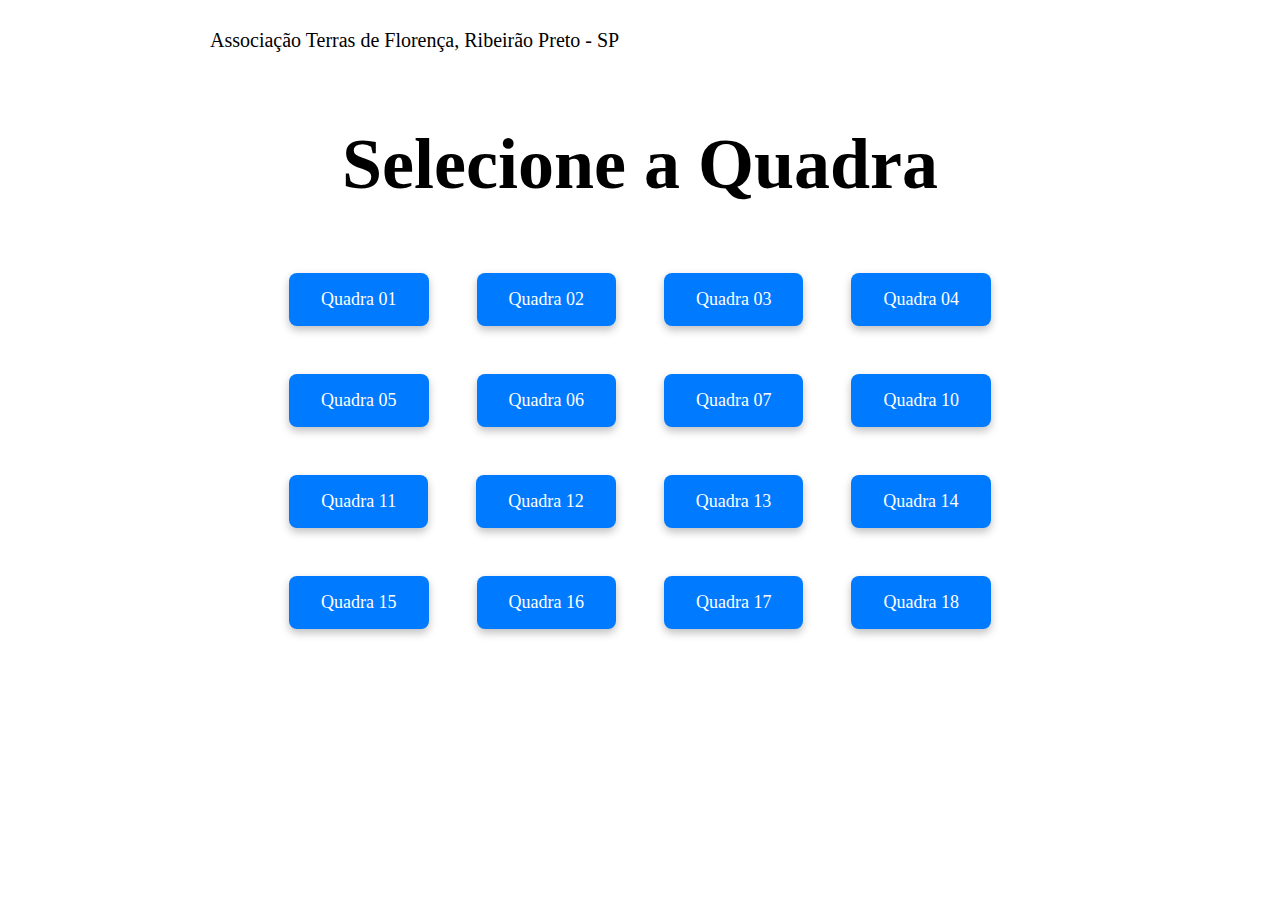
==== index.html @ e573b4e9 "Initial commit" ====
<!DOCTYPE html>
<html lang="pt">
  <head>
    <meta charset="utf-8" />
    <title>Terras de Florença Me Leva</title>
    <meta
      name="description"
      content="Encontre direção para a Quadra e Lote que irá visitar"
    />
    <!--[if lt IE 9]>
      <script
        src="//html5shiv.googlecode.com/svn/trunk/html5.js"
        type="text/javascript"
      ></script>
    <![endif]-->
    <link rel="stylesheet" href="style.css" media="all">
  </head>

  <body>
    <nav>
      <div>Associação Terras de Florença, Ribeirão Preto - SP</div>
    </nav>
    <article>
      <h1>Selecione a Quadra</h1>
      <section>
        <a href="q01.html">Quadra 01</a>
        <a href="q02.html">Quadra 02</a>
        <a href="q03.html">Quadra 03</a>
        <a href="q04.html">Quadra 04</a>
        <a href="q05.html">Quadra 05</a>
        <a href="q06.html">Quadra 06</a>
        <a href="q07.html">Quadra 07</a>
        <a href="q10.html">Quadra 10</a>
        <a href="q11.html">Quadra 11</a>
        <a href="q12.html">Quadra 12</a>
        <a href="q13.html">Quadra 13</a>
        <a href="q14.html">Quadra 14</a>
        <a href="q15.html">Quadra 15</a>
        <a href="q16.html">Quadra 16</a>
        <a href="q17.html">Quadra 17</a>
        <a href="q18.html">Quadra 18</a>
      </section>
    </article>
  </body>
</html>
---- style.css ----
body {
  display: flex;
  flex-direction: column;
  min-height: 100vh;
  margin: 0;
}
nav {
  box-sizing: border-box;
  align-self: center;
  background: #FFF;
  height: 80px;
  display: flex;
  align-items: center;
  padding: 20px;
  font-size: 20px;
}
article {
  align-self: center;
  display: flex;
  flex-direction: column;
  align-items: center;
}
article h1 {
  margin: 0.6em 0;
  font-size: 72px;
}
article a {
  box-shadow: 0px 4px 8px 0px rgba(0, 0, 0, 0.25);
  padding: 16px 32px;
  margin: 24px;
  border-radius: 8px;
  font-size: 18px;
  text-decoration: none;
  background: #007aff;
  color: #fff;
}
section {
  display: flex;
  justify-content: center;
  flex-direction: row;
  flex-wrap: wrap;
}
@media (min-width: 900px) {
  nav {
    width: 900px;
  }
  article {
    width: 900px;
  }
}
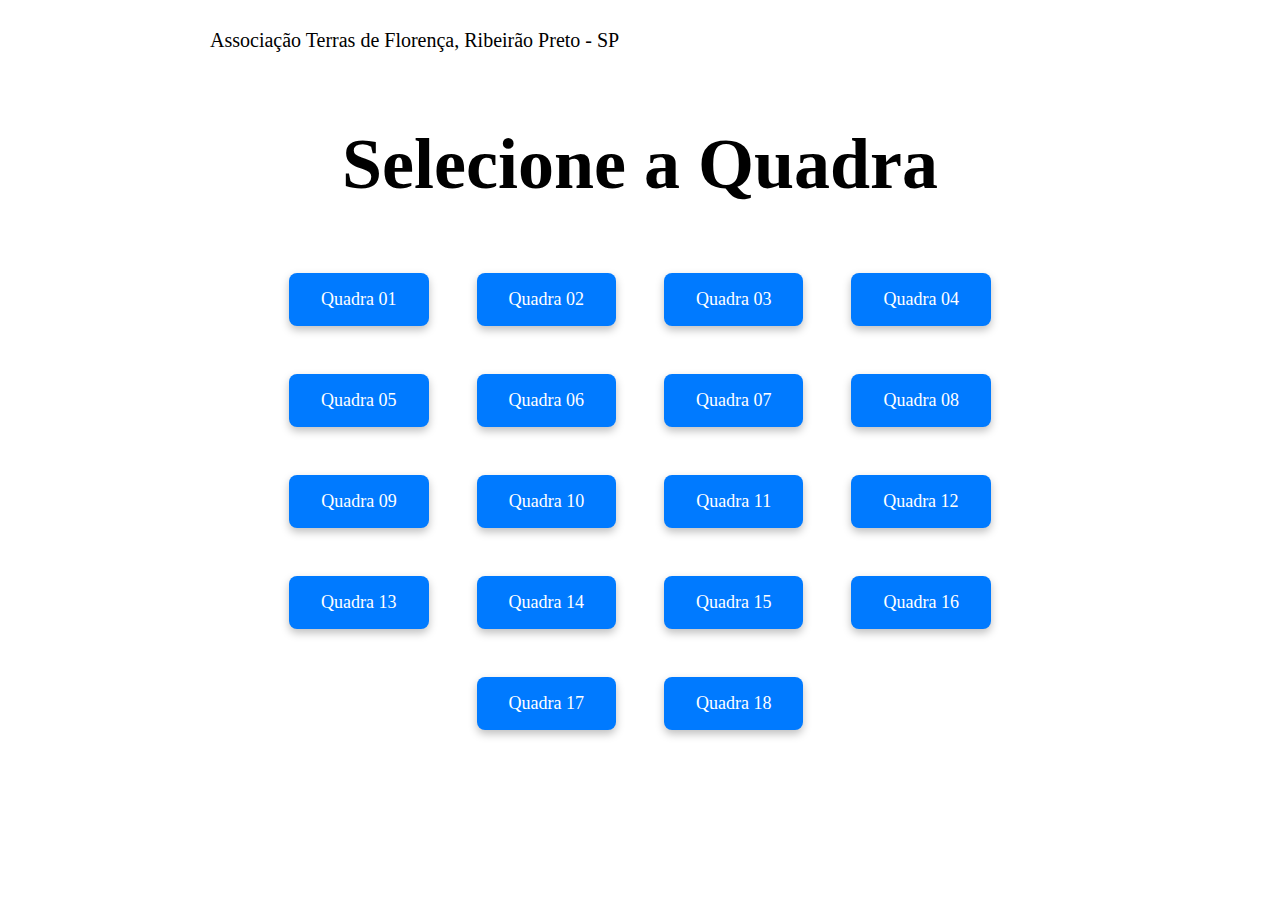
==== commit 0ccca47a: "Index: Add missing q08 and q09 links" ====
--- a/index.html
+++ b/index.html
@@ -30,6 +30,8 @@
         <a href="q05.html">Quadra 05</a>
         <a href="q06.html">Quadra 06</a>
         <a href="q07.html">Quadra 07</a>
+        <a href="q08.html">Quadra 08</a>
+        <a href="q00.html">Quadra 09</a>
         <a href="q10.html">Quadra 10</a>
         <a href="q11.html">Quadra 11</a>
         <a href="q12.html">Quadra 12</a>
